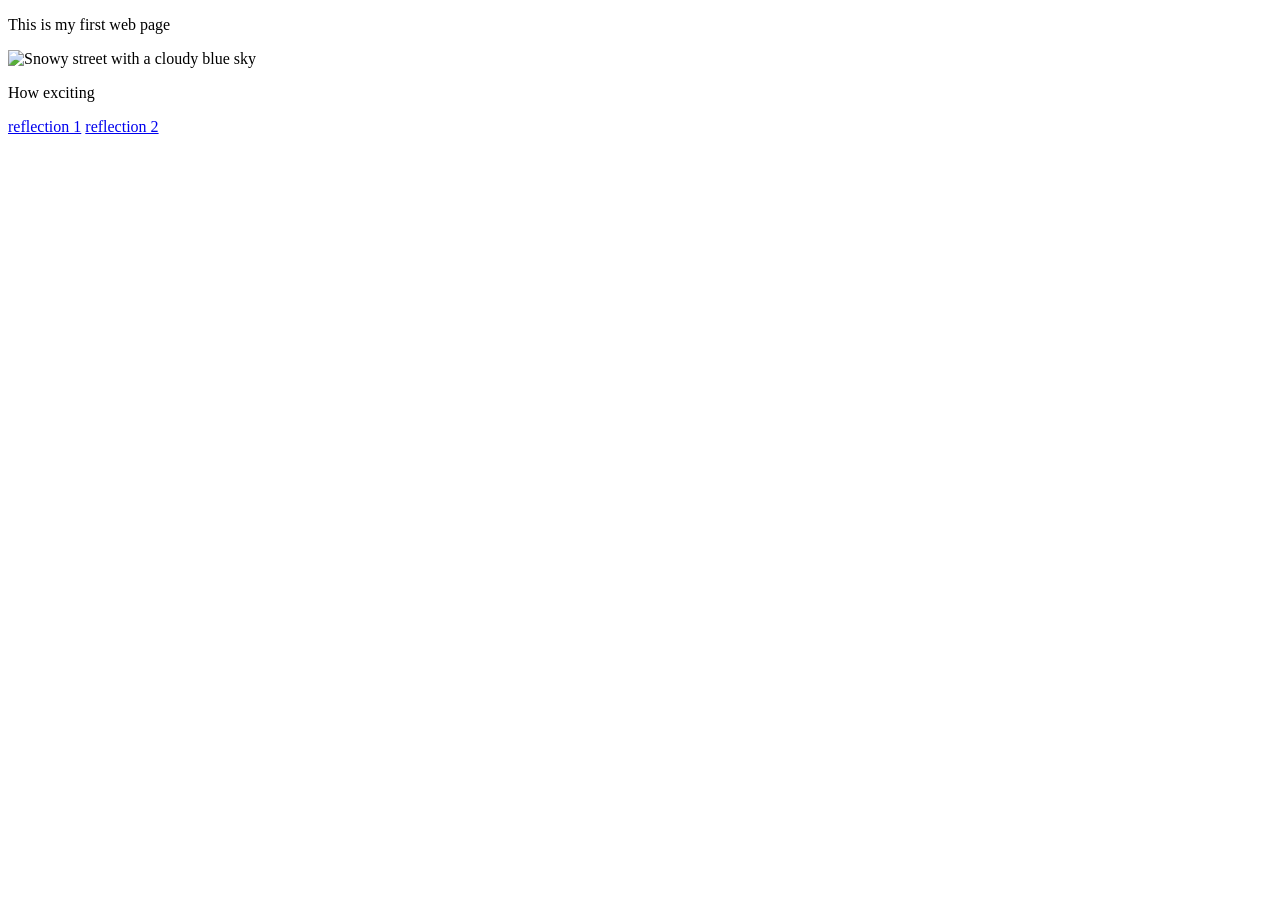
==== index.html @ 40bef9e1 "Update index.html" ====
<!DOCTYPE html>
<html>
<head>
<title>My first web page</title>
</head>
<body>
    <p>This is my first web page</p>
<img src="images/IMG_2334.HEIC" width="400px" alt="Snowy street with a cloudy blue sky">
<p>How exciting</p>
<a href="reflection1.html">reflection 1</a>
<a href="reflection2.html">reflection 2</a>
</body>
</html>
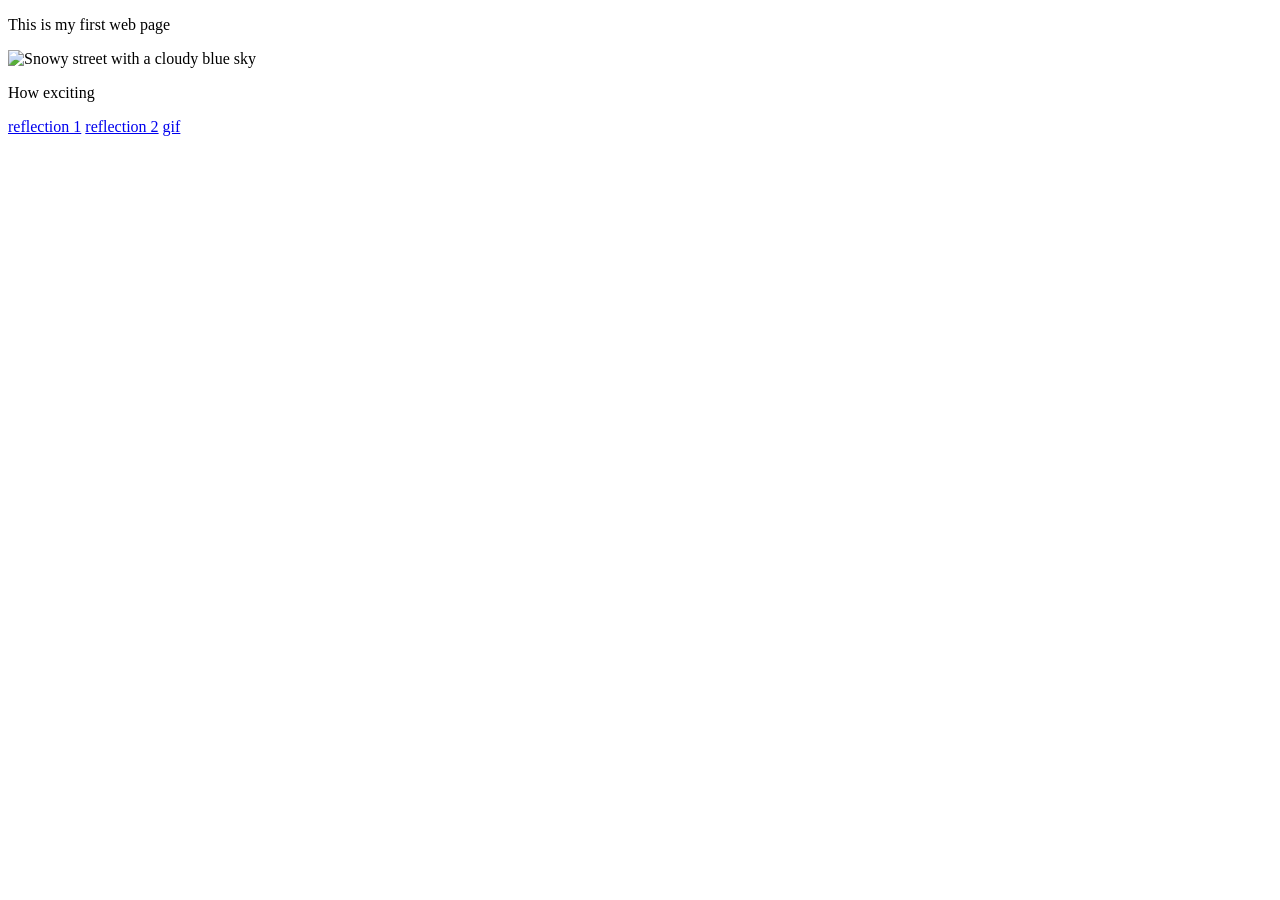
==== commit 867d22af: "Update index.html" ====
--- a/index.html
+++ b/index.html
@@ -9,5 +9,6 @@
 <p>How exciting</p>
 <a href="reflection1.html">reflection 1</a>
 <a href="reflection2.html">reflection 2</a>
+    <a href="gif.html">gif</a>
 </body>
 </html>
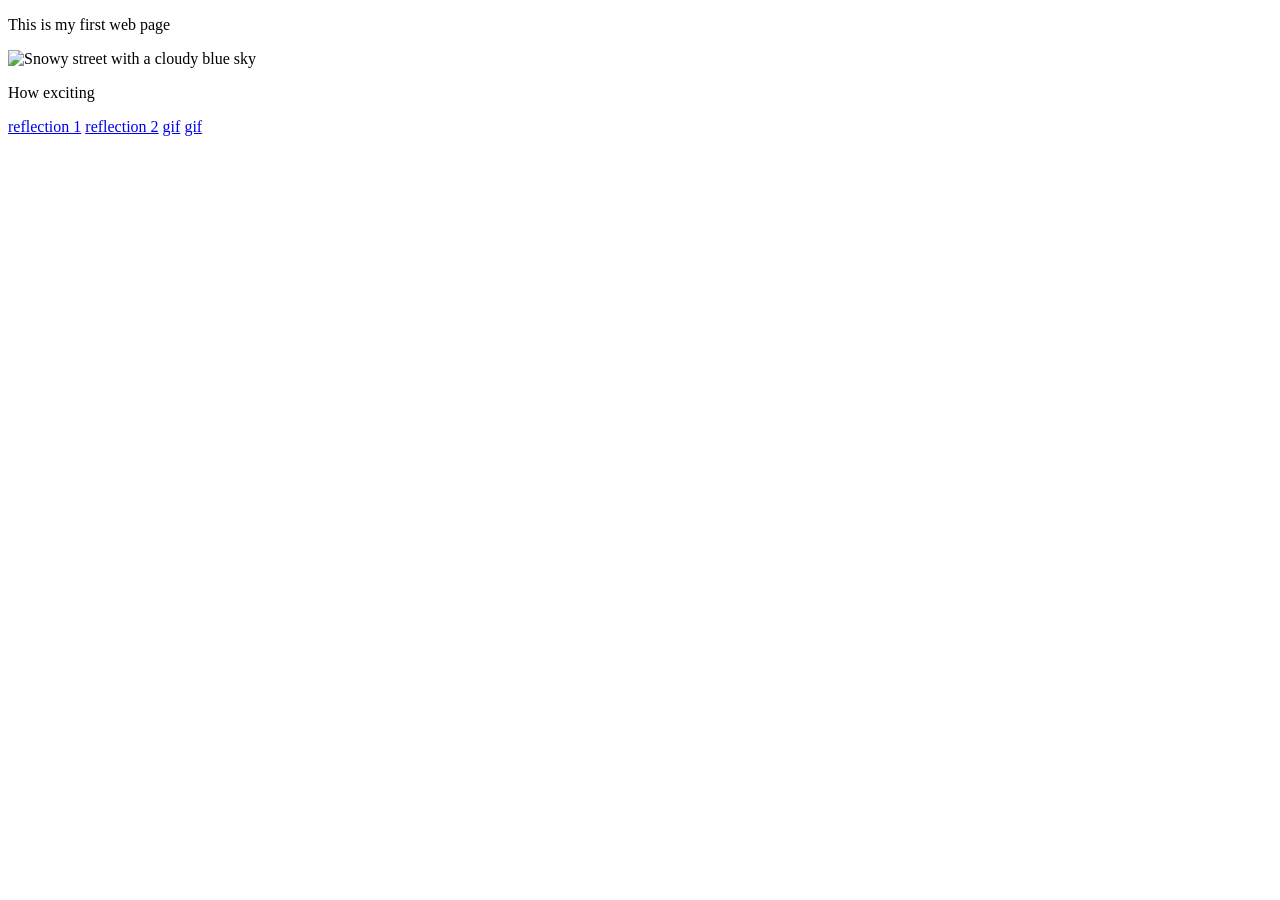
==== commit 75ff7a9f: "Update index.html" ====
--- a/index.html
+++ b/index.html
@@ -9,6 +9,7 @@
 <p>How exciting</p>
 <a href="reflection1.html">reflection 1</a>
 <a href="reflection2.html">reflection 2</a>
+    <a href="collage.html">gif</a>
     <a href="gif.html">gif</a>
 </body>
 </html>
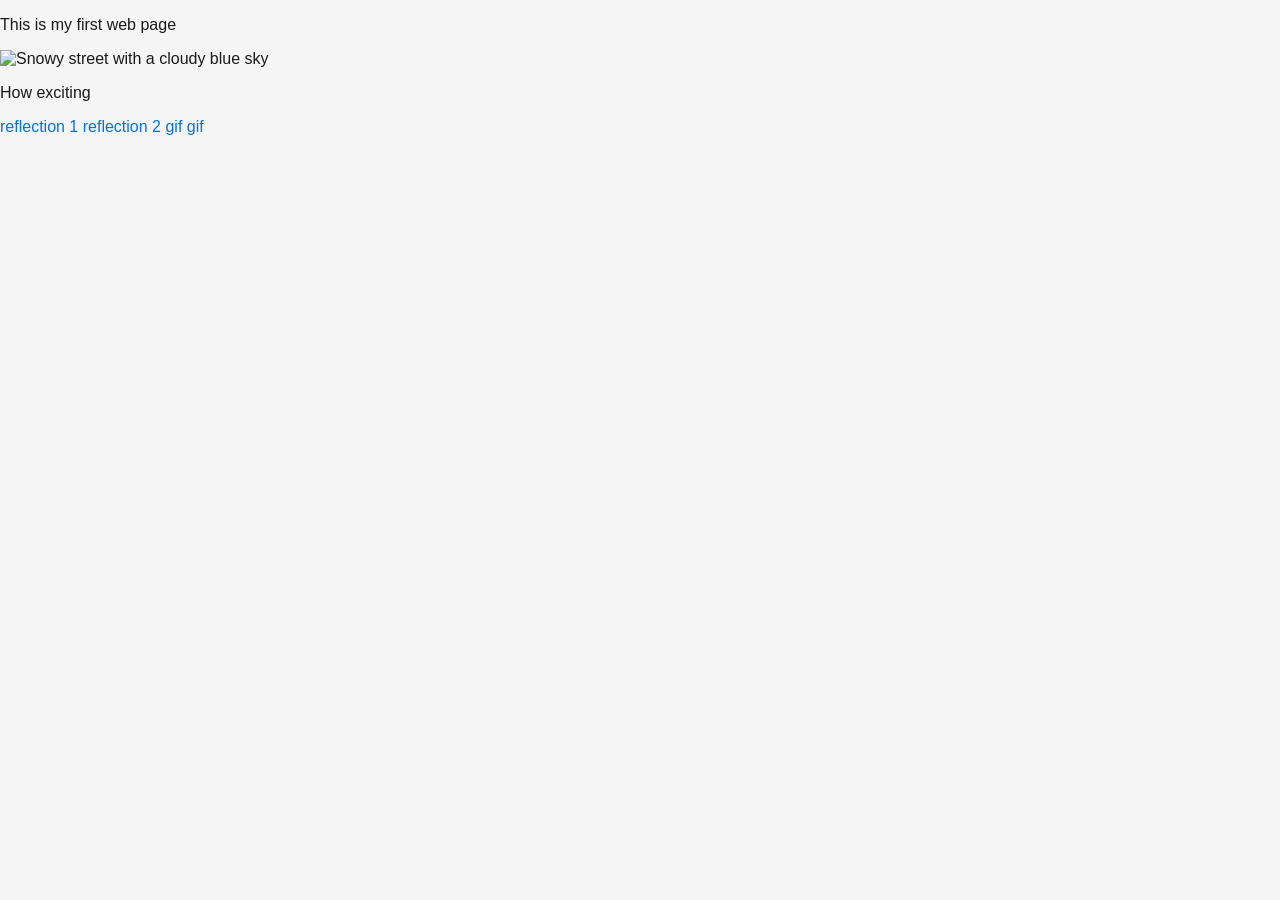
==== commit 2aea905e: "Update index.html" ====
--- a/index.html
+++ b/index.html
@@ -2,6 +2,7 @@
 <html>
 <head>
 <title>My first web page</title>
+    <link rel="stylesheet" type="text/css" href="style.css">
 </head>
 <body>
     <p>This is my first web page</p>
--- a/style.css
+++ b/style.css
@@ -0,0 +1,37 @@
+/* Full page background */
+body {
+    background-color: #f5f5f5;
+    background-image: url('images/background.jpg');
+    background-repeat: no-repeat;
+    background-size: cover;
+    background-position: center;
+    color: #1a1a1a; /* Default text color */
+    margin: 0;
+    padding: 0;
+    font-family: 'Arial', sans-serif;
+    font-size: 16px;
+}
+
+/* Link colors */
+a {
+    color: #0073e6; /* Link color */
+    text-decoration: none;
+}
+
+/* Changes text color and adds underline on mouse hover */
+a:hover {
+    color: #005bb5;
+    text-decoration: underline;
+}
+
+/* Heading styles */
+h1 {
+    color: #111111; /* Heading color */
+    font-size: 36px;
+    margin: 24px 0 8px;
+}
+h2 {
+    color: #333333; /* Subheading color */
+    font-size: 28px;
+    margin: 16px 0 8px;
+}
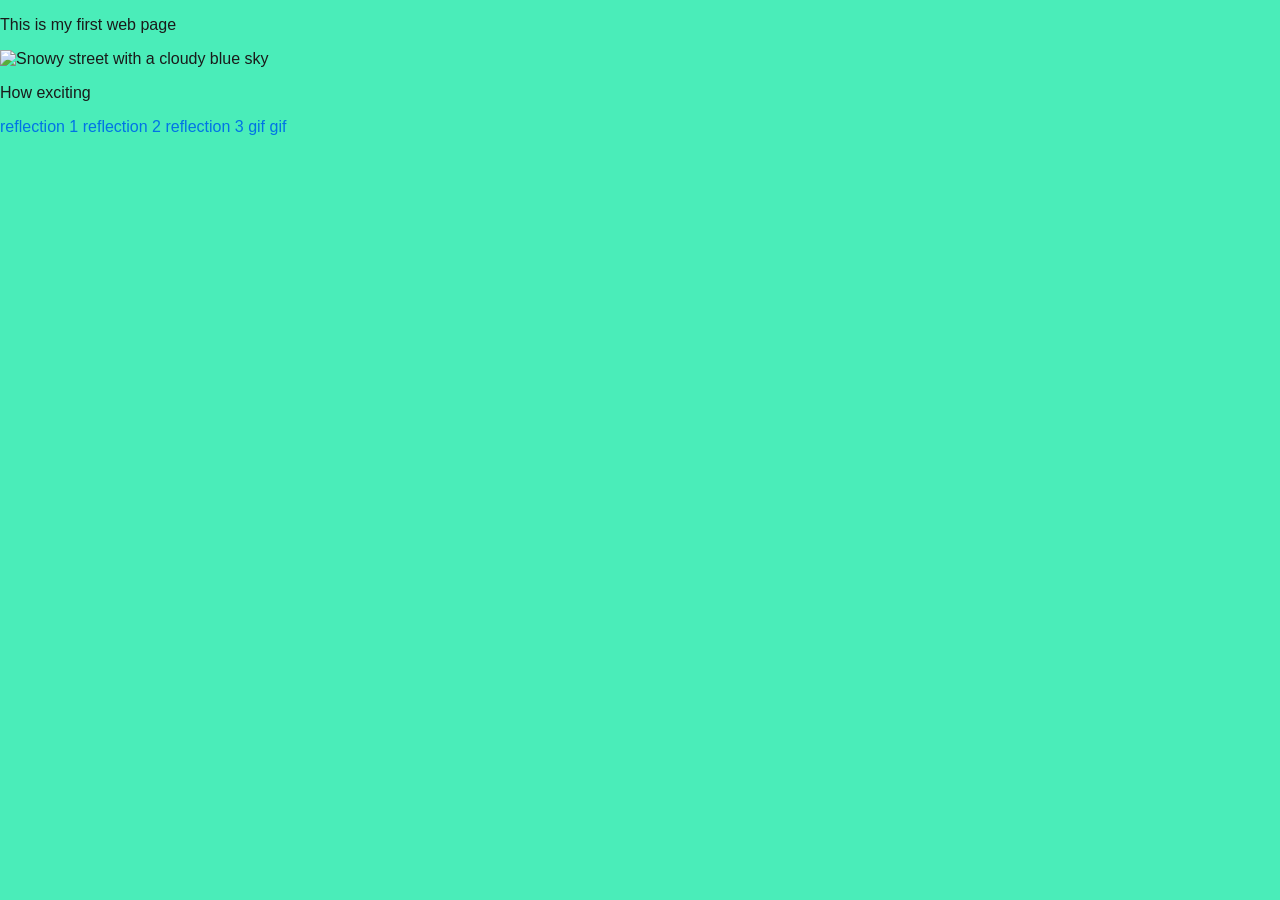
==== commit 6852d5c1: "Update index.html" ====
--- a/index.html
+++ b/index.html
@@ -10,6 +10,7 @@
 <p>How exciting</p>
 <a href="reflection1.html">reflection 1</a>
 <a href="reflection2.html">reflection 2</a>
+    <a href="reflection3.html">reflection 3</a>
     <a href="collage.html">gif</a>
     <a href="gif.html">gif</a>
 </body>
--- a/style.css
+++ b/style.css
@@ -1,6 +1,6 @@
 /* Full page background */
 body {
-    background-color: #f5f5f5;
+    background-color: #4AEDB9;
     background-image: url('images/background.jpg');
     background-repeat: no-repeat;
     background-size: cover;
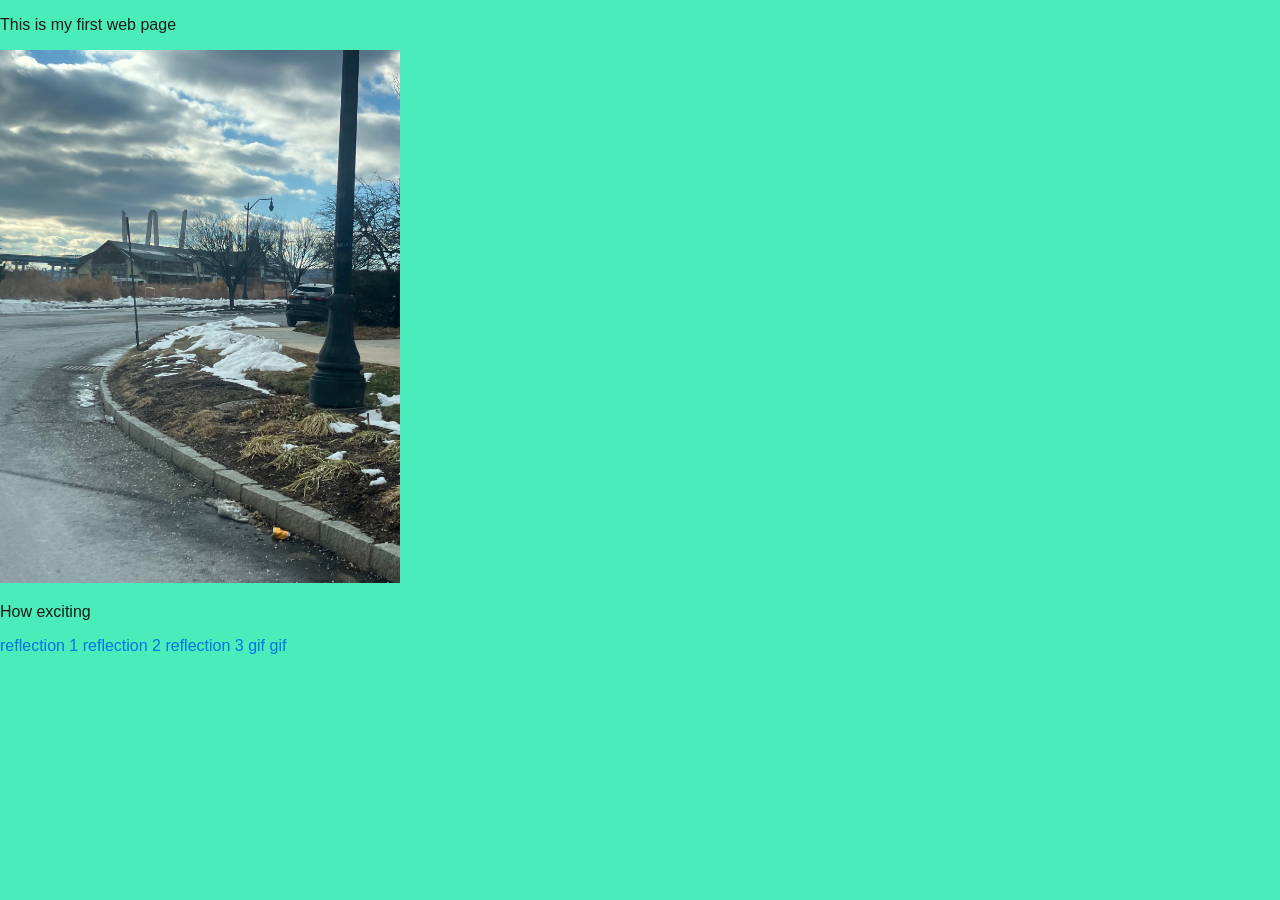
==== commit 1c0ef231: "Update index.html" ====
--- a/index.html
+++ b/index.html
@@ -6,7 +6,7 @@
 </head>
 <body>
     <p>This is my first web page</p>
-<img src="images/IMG_2334.HEIC" width="400px" alt="Snowy street with a cloudy blue sky">
+<img src="images/IMG_2334.jpg" width="400px" alt="Snowy street with a cloudy blue sky">
 <p>How exciting</p>
 <a href="reflection1.html">reflection 1</a>
 <a href="reflection2.html">reflection 2</a>
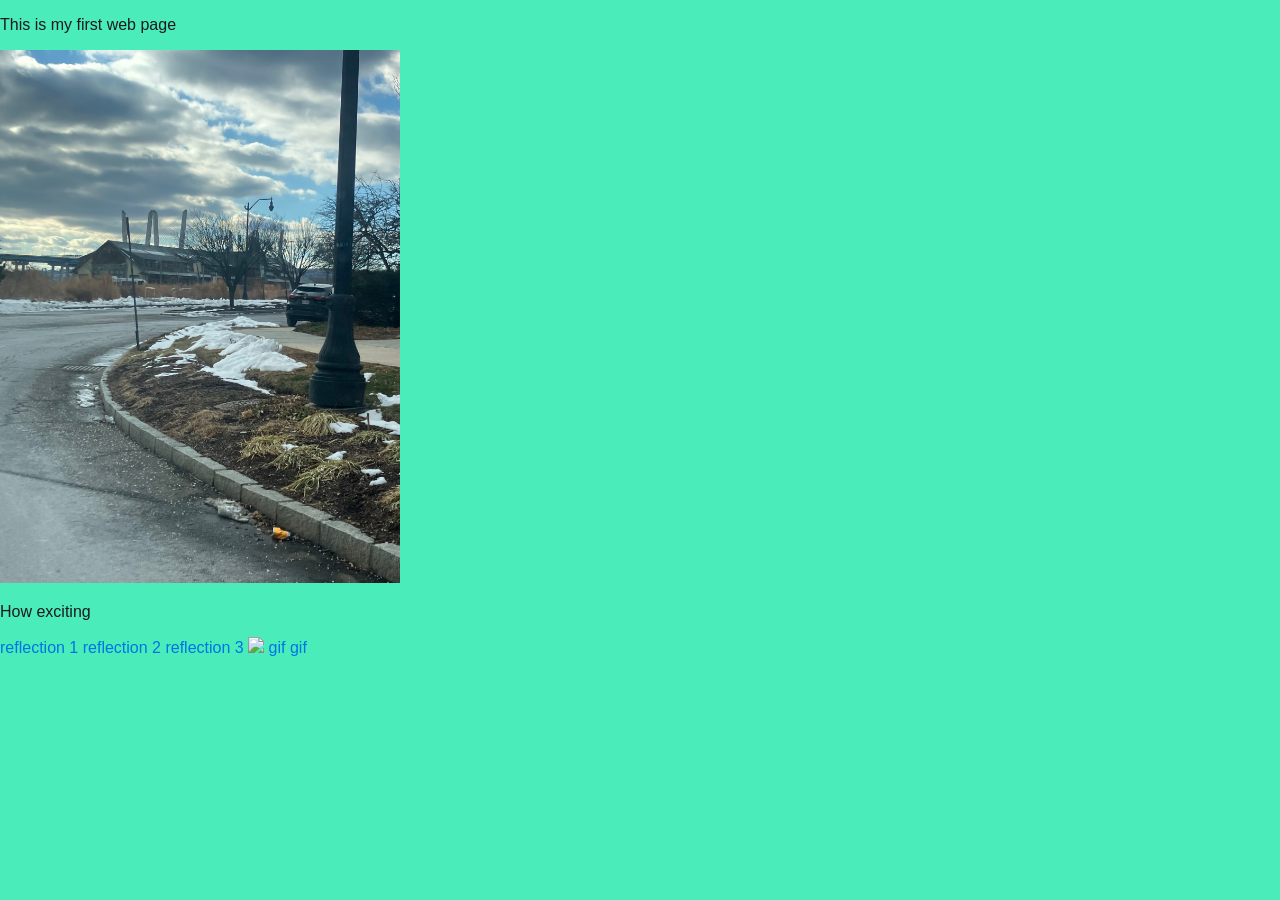
==== commit c8274e29: "Update index.html" ====
--- a/index.html
+++ b/index.html
@@ -11,6 +11,12 @@
 <a href="reflection1.html">reflection 1</a>
 <a href="reflection2.html">reflection 2</a>
     <a href="reflection3.html">reflection 3</a>
+    <!-- Image Map Generated by http://www.image-map.net/ -->
+<img src="IMG_2506.HEIC" usemap="#image-map">
+
+<map name="image-map">
+    <area target="" alt="Scene 1" title="Scene 1" href="https://gemhell.github.io/Visual-Comms/week_10.html" coords="" shape="rect">
+</map>
     <a href="collage.html">gif</a>
     <a href="gif.html">gif</a>
 </body>
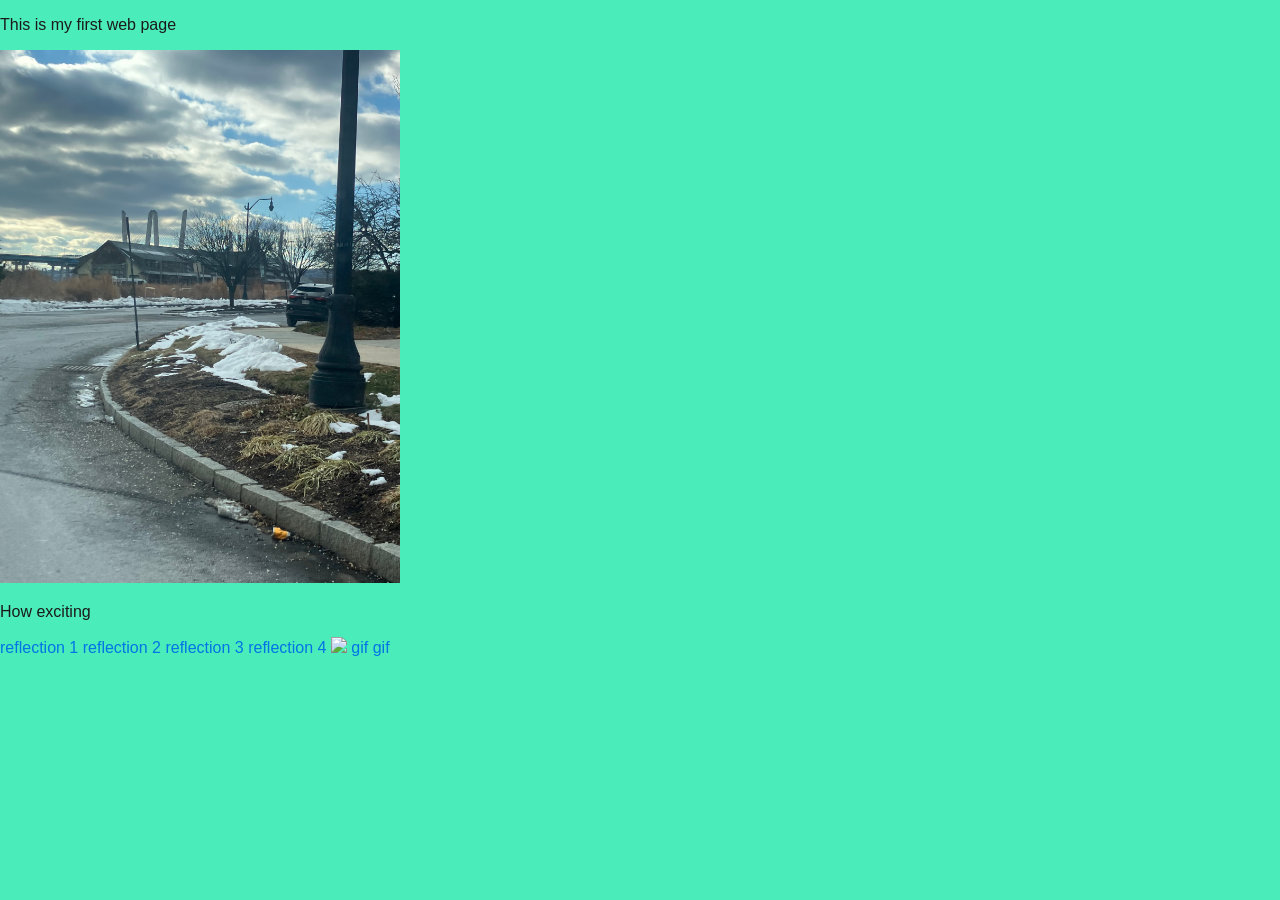
==== commit 29d67063: "Update index.html" ====
--- a/index.html
+++ b/index.html
@@ -11,6 +11,7 @@
 <a href="reflection1.html">reflection 1</a>
 <a href="reflection2.html">reflection 2</a>
     <a href="reflection3.html">reflection 3</a>
+    <a href="reflection4.html">reflection 4</a>
     <!-- Image Map Generated by http://www.image-map.net/ -->
 <img src="IMG_2506.HEIC" usemap="#image-map">
 
